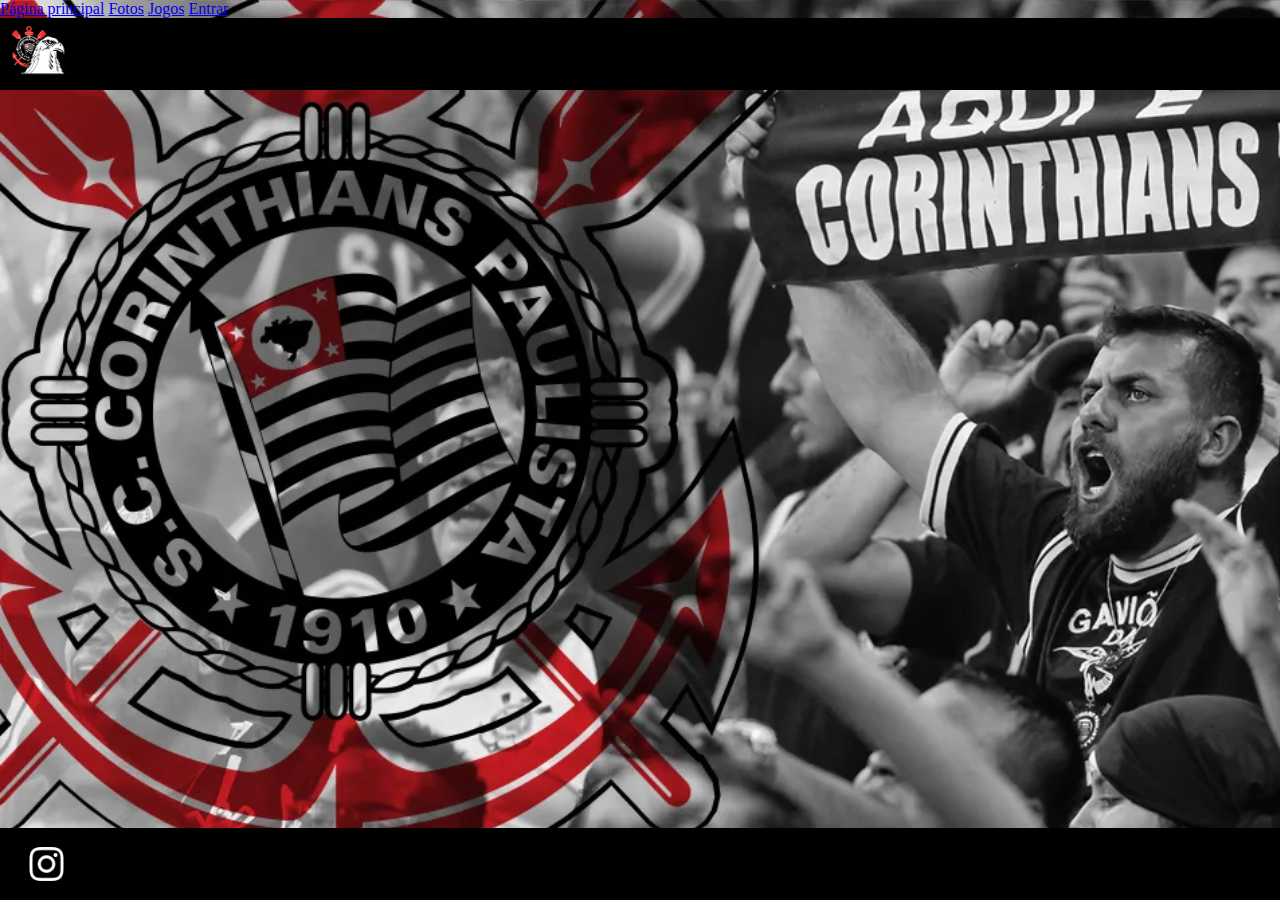
==== index.html @ 1f0fa0ff "comentário" ====
<!DOCTYPE html>
<html lang="en">
<head>
    <meta charset="UTF-8">
    <meta http-equiv="X-UA-Compatible" content="IE=edge">
    <meta name="viewport" content="width=device-width, initial-scale=1.0">
    <title>Corínthians</title>
    <link rel="stylesheet" href="./css/estilo.css"/>
</head>
<body id="main">
    <a href="pages/pagina1.html">Página principal</a>
    <a href="pages/pagina2.html">Fotos</a>
    <a href="/pages/pagina3.html">Jogos</a>
    <a href="pages/pagina4.html">Entrar</a>
    
    <header>
        <img src="./img/logo.png" alt="">
    </header>
<main></main>
    <footer>
        <img src="./img/insta1.png" alt="">
    </footer>
</body>

</html>
---- css/estilo.css ----
*{
    box-sizing: border-box;
    margin: 0;
    padding: 0;
    outline: 0;
}

header {
    background-color: #000000;
    height: 4.5rem;
}
header img{
    height: 100%;
    padding: 0.5rem;
}

footer {
    background-color:  #000000;
    height: 4.5rem;
    position: fixed;
    bottom: 0;
    width: 100%;
}
footer img{
    height: 100%;
    padding: 0.3rem;
}

body#main{
    background-image: url("../img/fundo.webp");
    background-size: cover;
    
}

main{
    height: 84vh;
}

body.page2 {
    background-image: url("../img/gaviao.jpg");
    background-size: cover;
    background-image: url("../img/c96367b90b43bcb8c726f472423e1c3091f43bc0.jpeg");
    background-size: var(50%);
}
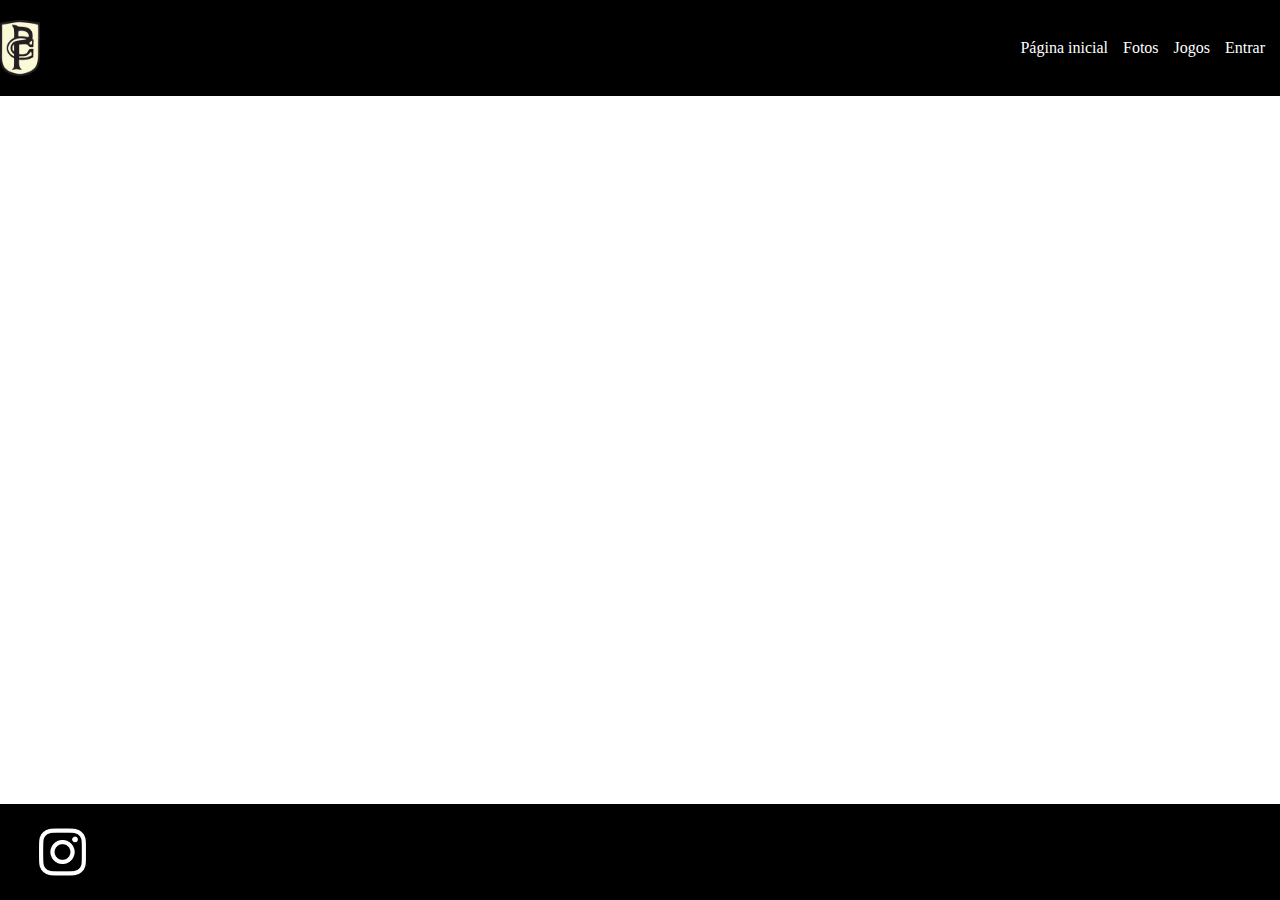
==== commit 1401a38f: "comentário" ====
--- a/index.html
+++ b/index.html
@@ -1,25 +1,29 @@
 <!DOCTYPE html>
 <html lang="en">
+
 <head>
     <meta charset="UTF-8">
     <meta http-equiv="X-UA-Compatible" content="IE=edge">
     <meta name="viewport" content="width=device-width, initial-scale=1.0">
-    <title>Corínthians</title>
-    <link rel="stylesheet" href="./css/estilo.css"/>
+    <title>Corinthians</title>
+    <link href="css/estilo.css" rel="stylesheet" />
 </head>
-<body id="main">
-    <a href="pages/pagina1.html">Página principal</a>
-    <a href="pages/pagina2.html">Fotos</a>
-    <a href="/pages/pagina3.html">Jogos</a>
-    <a href="pages/pagina4.html">Entrar</a>
-    
+
+<body>
     <header>
-        <img src="./img/logo.png" alt="">
+        <picture><img src="img/corinthians-logo-955059ED17-seeklogo.com.png" /></picture>
+        <nav>
+            <a href="#">Página inicial</a>
+            <a href="#">Fotos</a>
+            <a href="#">Jogos</a>
+            <a href="#">Entrar</a>
+        </nav>
     </header>
-<main></main>
+    <main></main>
     <footer>
-        <img src="./img/insta1.png" alt="">
+        <img src="img/insta1.png" alt="">
     </footer>
 </body>
 
-</html>
+
+</html>--- a/css/estilo.css
+++ b/css/estilo.css
@@ -4,19 +4,31 @@
     padding: 0;
     outline: 0;
 }
+header{
+    padding: 20px 0;
+    height: 6rem;
+    background-color: black;
+    display: flex;
 
-header {
-    background-color: #000000;
-    height: 4.5rem;
 }
 header img{
     height: 100%;
-    padding: 0.5rem;
+}
+header nav{
+    display: flex;
+    align-items: center;
+    justify-content: flex-end;
+    width: 100%;
+}
+header nav a{
+    margin-right: 15px;
+    color: rgb(255, 255, 255);
+    text-decoration: none;
 }
 
 footer {
     background-color:  #000000;
-    height: 4.5rem;
+    height: 6rem;
     position: fixed;
     bottom: 0;
     width: 100%;
@@ -24,21 +36,4 @@
 footer img{
     height: 100%;
     padding: 0.3rem;
-}
-
-body#main{
-    background-image: url("../img/fundo.webp");
-    background-size: cover;
-    
-}
-
-main{
-    height: 84vh;
-}
-
-body.page2 {
-    background-image: url("../img/gaviao.jpg");
-    background-size: cover;
-    background-image: url("../img/c96367b90b43bcb8c726f472423e1c3091f43bc0.jpeg");
-    background-size: var(50%);
 }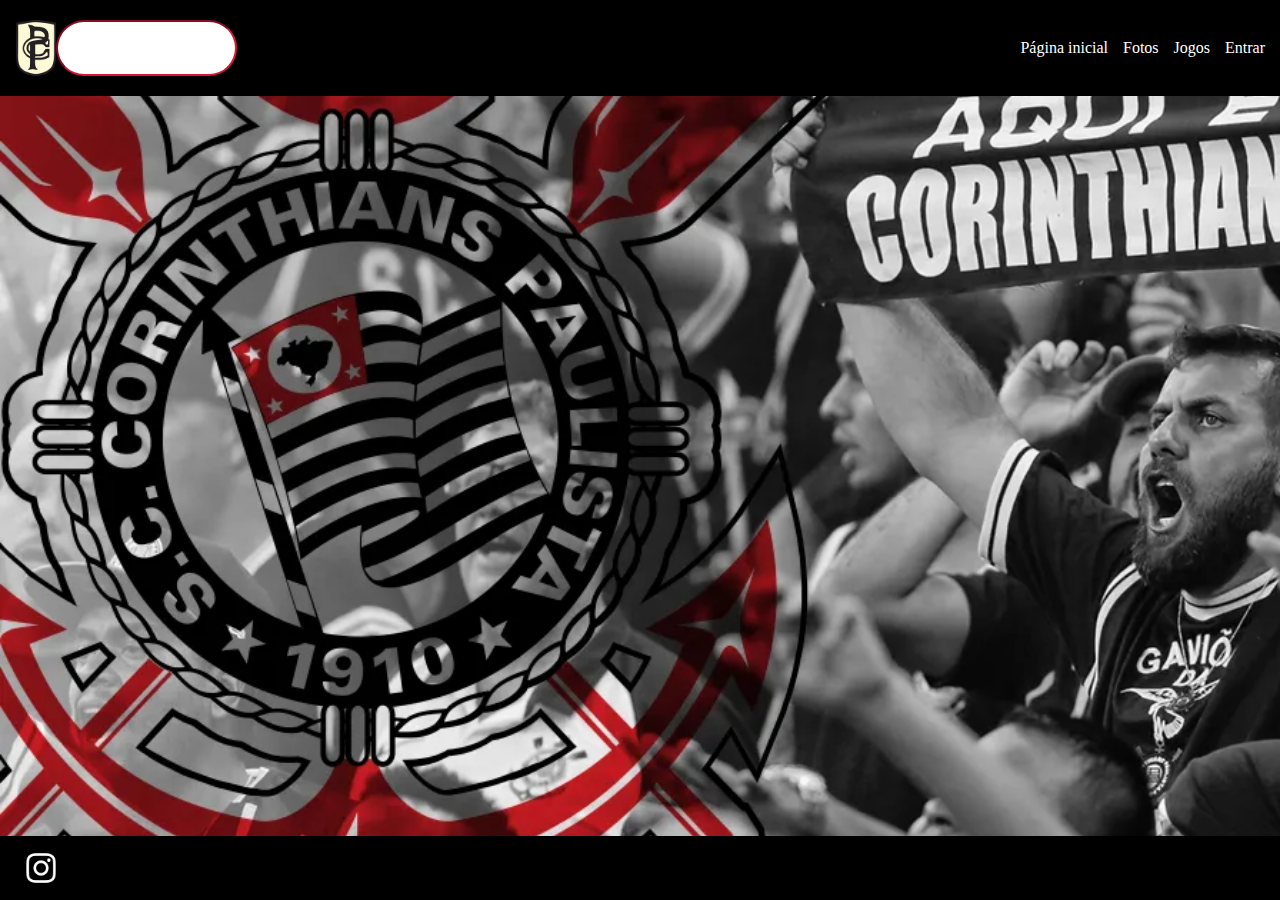
==== commit d03808f8: "comentário" ====
--- a/index.html
+++ b/index.html
@@ -1,29 +1,27 @@
 <!DOCTYPE html>
 <html lang="en">
-
 <head>
-    <meta charset="UTF-8">
-    <meta http-equiv="X-UA-Compatible" content="IE=edge">
-    <meta name="viewport" content="width=device-width, initial-scale=1.0">
-    <title>Corinthians</title>
-    <link href="css/estilo.css" rel="stylesheet" />
+<meta charset="UTF-8">
+<meta http-equiv="X-UA-Compatible" content="IE=edge">
+<meta name="viewport" content="width=device-width, initial-scale=1.0">
+<title>Corinthians</title>
+<link href="css/estilo.css" rel="stylesheet" />
 </head>
-
 <body>
-    <header>
-        <picture><img src="img/corinthians-logo-955059ED17-seeklogo.com.png" /></picture>
-        <nav>
-            <a href="#">Página inicial</a>
-            <a href="#">Fotos</a>
-            <a href="#">Jogos</a>
-            <a href="#">Entrar</a>
-        </nav>
-    </header>
-    <main></main>
-    <footer>
-        <img src="img/insta1.png" alt="">
-    </footer>
+<header>
+<picture><img src="img/corinthians-logo-955059ED17-seeklogo.com.png" /></picture>
+<input type="search">
+<nav>
+<a href="index.html">Página inicial</a>
+<a href="paginas/fotos.html">Fotos</a>
+<a href="#">Jogos</a>
+<a href="#">Entrar</a>
+</nav>
+</header>
+<main id="carioca"></main>
+<footer>
+<a href="https://www.instagram.com/corinthins_figma/"><img src="img/insta1.png"
+alt=""></a>
+</footer>
 </body>
-
-
 </html>--- a/css/estilo.css
+++ b/css/estilo.css
@@ -3,37 +3,71 @@
     margin: 0;
     padding: 0;
     outline: 0;
-}
-header{
+    }
+    body
+    header{
     padding: 20px 0;
     height: 6rem;
     background-color: black;
     display: flex;
-
-}
-header img{
+    }
+    header img{
     height: 100%;
-}
-header nav{
+    margin-left: 1rem;
+    }
+    header nav{
     display: flex;
     align-items: center;
     justify-content: flex-end;
     width: 100%;
-}
-header nav a{
+    }
+    header nav a{
     margin-right: 15px;
     color: rgb(255, 255, 255);
     text-decoration: none;
-}
-
-footer {
-    background-color:  #000000;
-    height: 6rem;
+    }
+    footer {
+    background-color: #000000;
+    height: 4rem;
+    width: 100%;
     position: fixed;
     bottom: 0;
-    width: 100%;
-}
-footer img{
+    }
+    footer img{
     height: 100%;
     padding: 0.3rem;
-}+    }
+    main#carioca{
+    width: 100vw;
+    background-size: cover;
+    background-repeat: no-repeat;
+    background-image: url(../img/fundo.webp);
+    background-attachment: fixed;
+    min-height: calc(100vh - 10rem);
+    }
+    header input{
+    border-radius: 2rem;
+    border-color: crimson;
+    }
+    footer{
+    background-color: #000000;
+    height: 4rem;
+    width: 100%;
+    position: fixed;
+    bottom: 0;
+    }
+    footer img{
+    height: 100%;
+    padding: 0.3rem;
+    }
+    footer.zeraFix{
+    position: static ;
+    }
+    .fotos img{
+    width: 100%;
+    }
+
+    a:hover {
+        color: #F00;
+        background-color: black;
+       }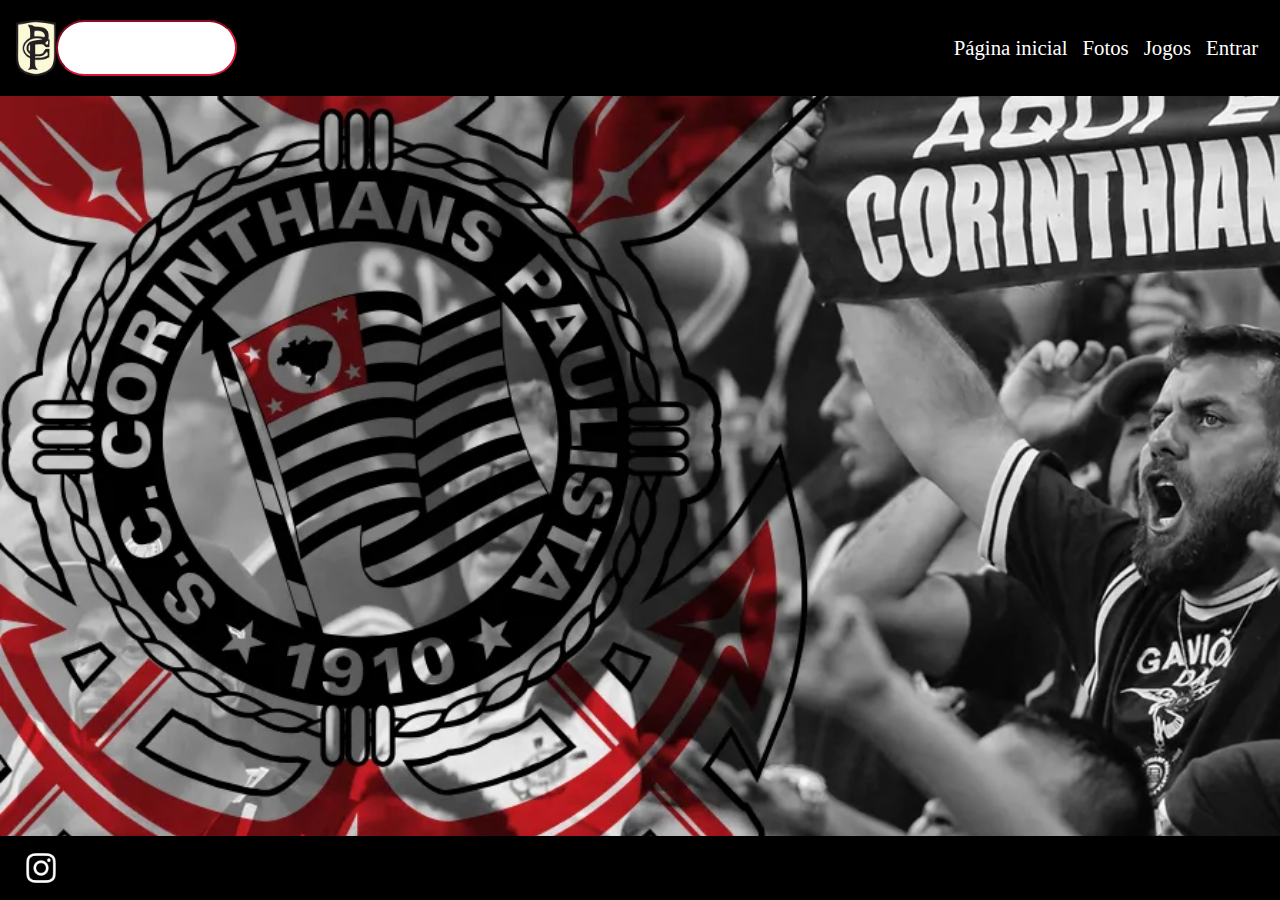
==== commit a09d84d9: "quase pronto" ====
--- a/index.html
+++ b/index.html
@@ -1,27 +1,39 @@
 <!DOCTYPE html>
 <html lang="en">
+
 <head>
-<meta charset="UTF-8">
-<meta http-equiv="X-UA-Compatible" content="IE=edge">
-<meta name="viewport" content="width=device-width, initial-scale=1.0">
-<title>Corinthians</title>
-<link href="css/estilo.css" rel="stylesheet" />
+    <meta charset="UTF-8">
+    <meta http-equiv="X-UA-Compatible" content="IE=edge">
+    <meta name="viewport" content="width=device-width, initial-scale=1.0">
+    <title>Corinthians</title>
+    <link href="css/estilo.css" rel="stylesheet" />
 </head>
+
 <body>
-<header>
-<picture><img src="img/corinthians-logo-955059ED17-seeklogo.com.png" /></picture>
-<input type="search">
-<nav>
-<a href="index.html">Página inicial</a>
-<a href="paginas/fotos.html">Fotos</a>
-<a href="#">Jogos</a>
-<a href="#">Entrar</a>
-</nav>
-</header>
-<main id="carioca"></main>
-<footer>
-<a href="https://www.instagram.com/corinthins_figma/"><img src="img/insta1.png"
-alt=""></a>
-</footer>
+    <header>
+        <picture><img src="img/corinthians-logo-955059ED17-seeklogo.com.png" /></picture>
+        <input type="search">
+        <input type="checkbox" name="" id="checkmenu">
+            <label for="checkmenu" id="labelmenu">
+                <div class="menuburguer">
+                    <span class="hamburguer" id="hamburguer1"></span>
+                    <span class="hamburguer" id="hamburguer2"></span>
+                    <span class="hamburguer" id="hamburguer3"></span>
+                </div>
+            </label>
+            <nav id="menu">
+                <ul>
+                    <li><a href="index.html">Página inicial</a></li>
+                    <li><a href="paginas/fotos.html">Fotos</a>
+                    <li><a href="#">Jogos</a></li>
+                    <li><a href="#">Entrar</a></li>
+                </ul>
+            </nav>
+    </header>
+    <main id="carioca"></main>
+    <footer>
+        <a href="https://www.instagram.com/corinthins_figma/"><img src="img/insta1.png" alt=""></a>
+    </footer>
 </body>
+
 </html>--- a/css/estilo.css
+++ b/css/estilo.css
@@ -1,73 +1,241 @@
-*{
+* {
+    color: white;
     box-sizing: border-box;
     margin: 0;
     padding: 0;
     outline: 0;
-    }
-    body
-    header{
+}
+
+body header {
     padding: 20px 0;
     height: 6rem;
     background-color: black;
     display: flex;
-    }
-    header img{
+}
+
+header img {
     height: 100%;
     margin-left: 1rem;
-    }
-    header nav{
+}
+
+header nav {
     display: flex;
     align-items: center;
     justify-content: flex-end;
     width: 100%;
-    }
-    header nav a{
+}
+
+header nav a {
     margin-right: 15px;
     color: rgb(255, 255, 255);
     text-decoration: none;
-    }
-    footer {
+}
+
+footer {
     background-color: #000000;
     height: 4rem;
     width: 100%;
     position: fixed;
     bottom: 0;
-    }
-    footer img{
+}
+
+footer img {
     height: 100%;
     padding: 0.3rem;
-    }
-    main#carioca{
+}
+
+main#carioca {
     width: 100vw;
     background-size: cover;
     background-repeat: no-repeat;
     background-image: url(../img/fundo.webp);
     background-attachment: fixed;
     min-height: calc(100vh - 10rem);
-    }
-    header input{
+}
+
+header input {
     border-radius: 2rem;
     border-color: crimson;
-    }
-    footer{
+}
+
+footer {
     background-color: #000000;
     height: 4rem;
     width: 100%;
     position: fixed;
     bottom: 0;
-    }
-    footer img{
+}
+
+footer img {
     height: 100%;
     padding: 0.3rem;
-    }
-    footer.zeraFix{
-    position: static ;
-    }
-    .fotos img{
-    width: 100%;
-    }
-
-    a:hover {
-        color: #F00;
-        background-color: black;
-       }+}
+
+footer.zeraFix {
+    position: static;
+}
+
+main#fotos img {
+    width: 10%;
+    
+}
+
+a:hover {
+    color: #F00;
+}
+
+#menu {
+    width: 50%;
+    float: right;
+}
+
+#menu ul {
+    list-style-type: none;
+    display: flex;
+    justify-content: space-around;
+    align-items: center;
+}
+
+#menu ul li {
+    display: inline-block;
+    font-size: 1.7rem;
+
+}
+
+#menu ul li a
+
+#menu ul li:hover a {
+    text-decoration: underline;
+}
+
+input#checkmenu {
+    display: none;
+
+}
+
+/*Menu responsivo*/
+
+#labelmenu {
+    width: 100%;
+    display: flex;
+    align-items: center;
+    justify-content: right;
+    height: 100%;
+    align-self: flex-end;
+}
+
+.menuburguer {
+    margin-right: 3%;
+    height: 100%;
+}
+
+/*para a navegação não encostar no título*/
+@media(max-width:1542px) {
+    #menu ul {
+        padding-right: 2%;
+    }
+
+    #menu ul li {
+        font-size: 1.3em;
+    }
+}
+
+
+@media(max-width:1261px) {
+
+    /*menu vai desaparecer*/
+    #menu {
+        display: none;
+        height: calc(100vh - 7rem);
+        width: 100%;
+        justify-content: right;
+
+    }
+
+    #menu ul {
+        flex-wrap: wrap;
+        background-color: var(--primary);
+        height: 100%;
+        width: 50%;
+        align-content: flex-start;
+        padding-right: 2%;
+
+    }
+
+    /*Esconderemos a ul*/
+    input#checkmenu~#menu ul {
+        position: absolute;
+        right: -100%;
+        animation: appear;
+        animation-duration: 1.5s;
+        animation-fill-mode: forwards;
+        transition: right 3s;
+
+    }
+
+    /*para que a ul, escondida à direita, apareça*/
+    @keyframes appear {
+        100% {
+            right: 0;
+        }
+    }
+
+
+    #menu ul li {
+        width: 100%;
+        text-align: right;
+        display: block;
+        height: calc(7rem/3);
+        padding: 2% 0;
+    }
+
+    .menuburguer {
+        display: flex;
+        width: 30px;
+        height: 30px;
+        flex-wrap: wrap;
+    }
+
+    /*Animação*/
+    /*Quando apertarmos o label, o menu vai aparecer*/
+    input#checkmenu:checked~#menu {
+        display: flex;
+        backdrop-filter: blur(5px);
+    }
+
+    /*para que rode quando clicar*/
+    input#checkmenu:checked~label .menuburguer {
+        display: flex;
+        align-items: center;
+        flex-wrap: nowrap;
+        rotate: 45deg;
+    }
+
+    input#checkmenu:checked~label #hamburguer1::before {
+        position: absolute;
+        rotate: -90deg;
+    }
+
+
+    .hamburguer,
+    .hamburguer::before {
+        display: block;
+        height: 5%;
+        background-color: rgb(255, 255, 255);
+        width: 100%;
+        transition: rotate 1s;
+
+    }
+
+    .hamburguer::before {
+        display: block;
+        content: '';
+    }
+
+
+
+
+
+}
+ 
+
